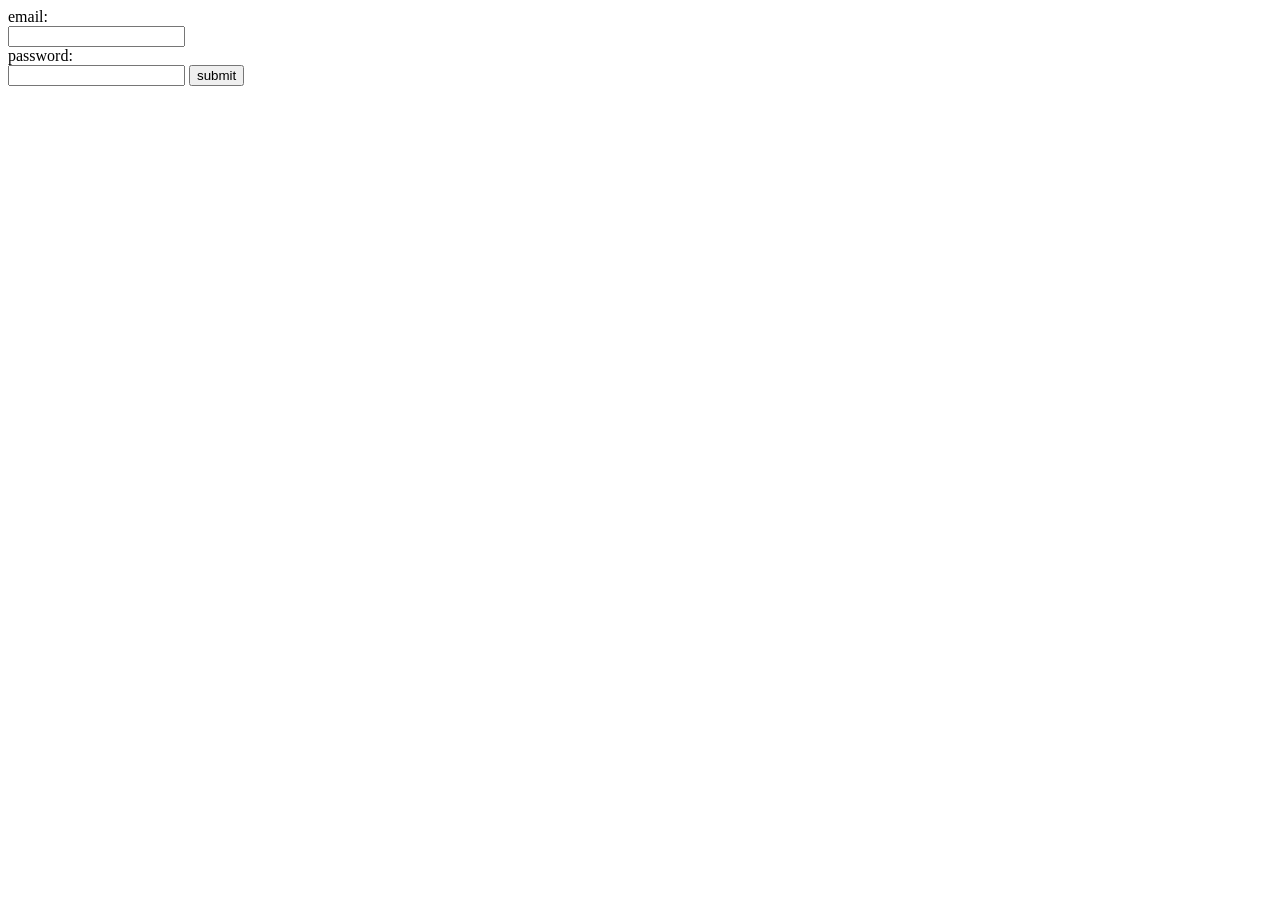
==== lab7/index.html @ 2603d23e "added preview for lab7;" ====
<!DOCTYPE html>

<html lang="en">

<head>
  <meta charset="utf-8">
  <meta http-equiv="X-UA-Compatible" content="IE=edge">
  <title> login_page </title>
  <meta name="description" content="">
  <meta name="viewport" content="width=device-width, initial-scale=1">
  <link rel="stylesheet" href="styles.css">
</head>

<body>
  <main>

    <form method="post" action="login.php">
      <label for="email"> email: </label><br>
      <input type="email" id="email" name="email"><br>
      <label for="password"> password: </label><br>
      <input type="password" id="password" name="password">
      <input type="submit" value="submit">
    </form>

  </main>
</body>

</html>
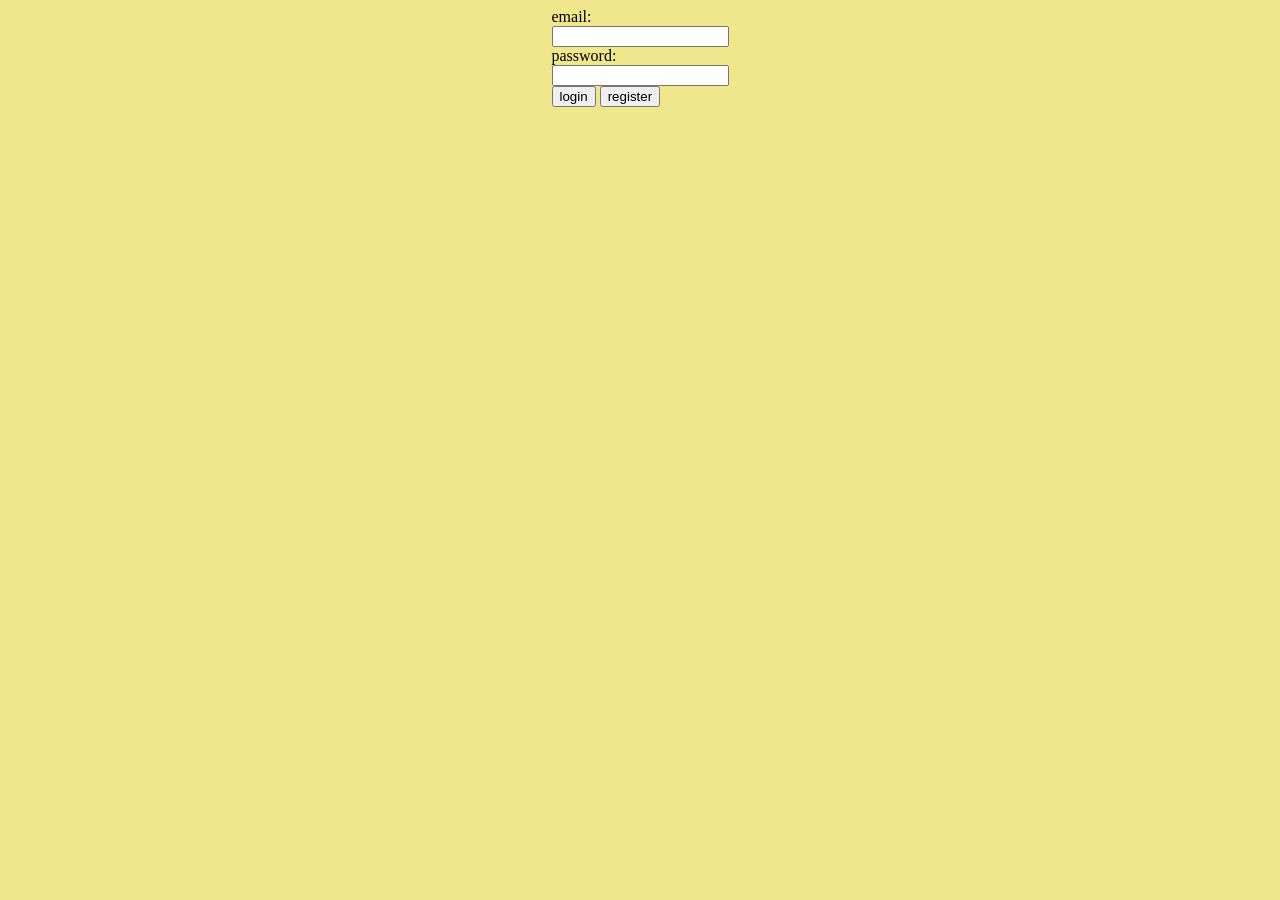
==== commit 05650c4b: "lab7 learning about cookies" ====
--- a/lab7/index.html
+++ b/lab7/index.html
@@ -1,28 +1,32 @@
 <!DOCTYPE html>
 
 <html lang="en">
+  <head>
+    <meta charset="utf-8" />
+    <meta http-equiv="X-UA-Compatible" content="IE=edge" />
+    <title>lab7-login</title>
+    <meta name="description" content="" />
+    <meta name="viewport" content="width=device-width, initial-scale=1" />
 
-<head>
-  <meta charset="utf-8">
-  <meta http-equiv="X-UA-Compatible" content="IE=edge">
-  <title> login_page </title>
-  <meta name="description" content="">
-  <meta name="viewport" content="width=device-width, initial-scale=1">
-  <link rel="stylesheet" href="styles.css">
-</head>
+    <style>
+      body {
+        background-color: khaki;
+        display: flex;
+        justify-content: center;
+      }
+    </style>
+  </head>
 
-<body>
-  <main>
-
-    <form method="post" action="login.php">
-      <label for="email"> email: </label><br>
-      <input type="email" id="email" name="email"><br>
-      <label for="password"> password: </label><br>
-      <input type="password" id="password" name="password">
-      <input type="submit" value="submit">
-    </form>
-
-  </main>
-</body>
-
-</html>+  <body>
+    <main>
+      <form method="post" action="login.php">
+        <label for="email"> email: </label><br />
+        <input type="email" id="email" name="email" /><br />
+        <label for="password"> password: </label><br />
+        <input type="password" id="password" name="password" /><br />
+        <input type="submit" value="login" />
+        <input type="submit" value="register" />
+      </form>
+    </main>
+  </body>
+</html>
